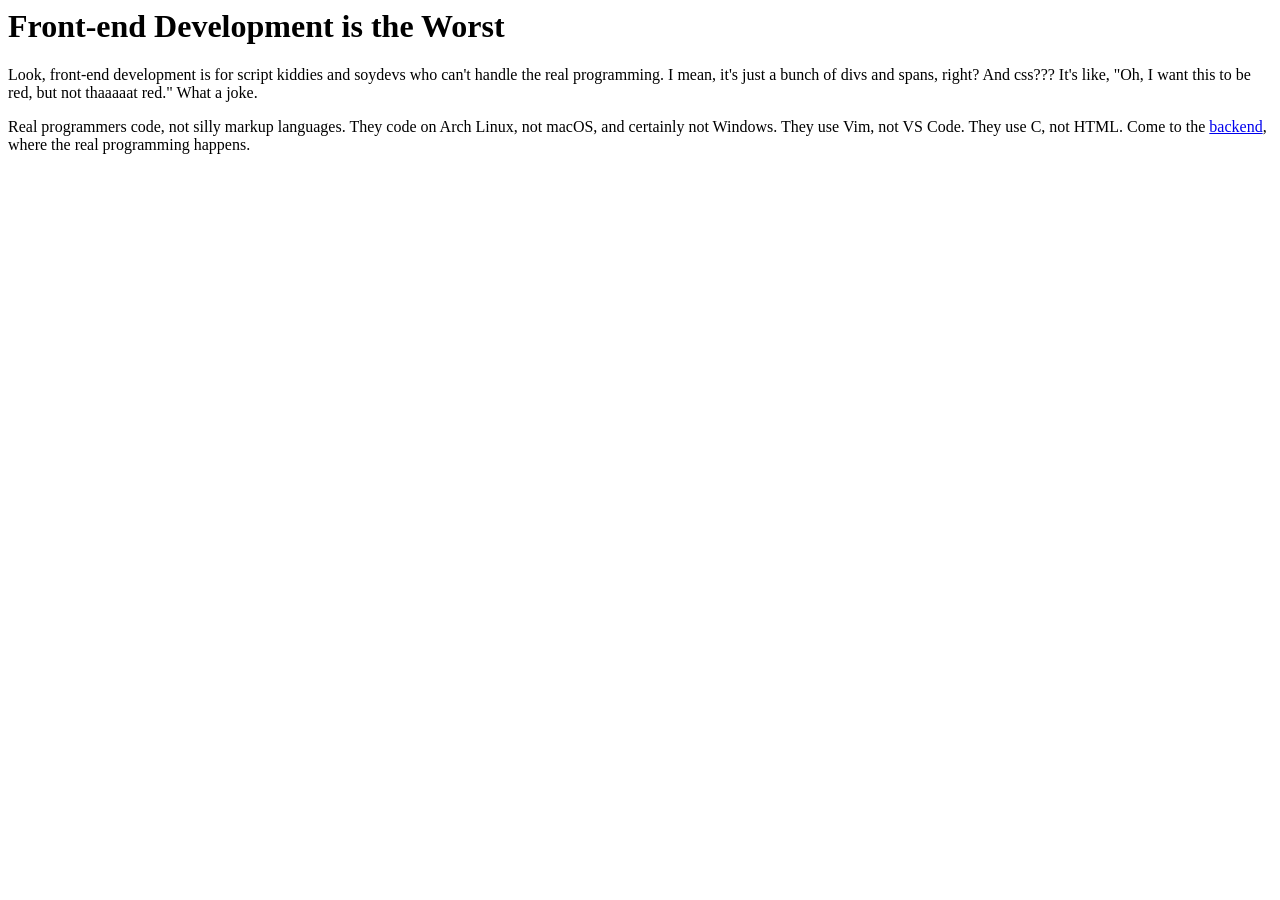
==== public/index.html @ ee1c75f1 "eee, basically everything got added" ====
<html>
  <head>
    <title>Why Frontend Development Sucks</title>
    <link rel="stylesheet" href="/styles.css" />
  </head>
  <body>
    <h1>Front-end Development is the Worst</h1>
    <p>
      Look, front-end development is for script kiddies and soydevs who can't
      handle the real programming. I mean, it's just a bunch of divs and spans,
      right? And css??? It's like, "Oh, I want this to be red, but not thaaaaat
      red." What a joke.
    </p>
    <p>
      Real programmers code, not silly markup languages. They code on Arch
      Linux, not macOS, and certainly not Windows. They use Vim, not VS Code.
      They use C, not HTML. Come to the
      <a href="https://www.boot.dev">backend</a>, where the real programming
      happens.
    </p>
  </body>
</html>
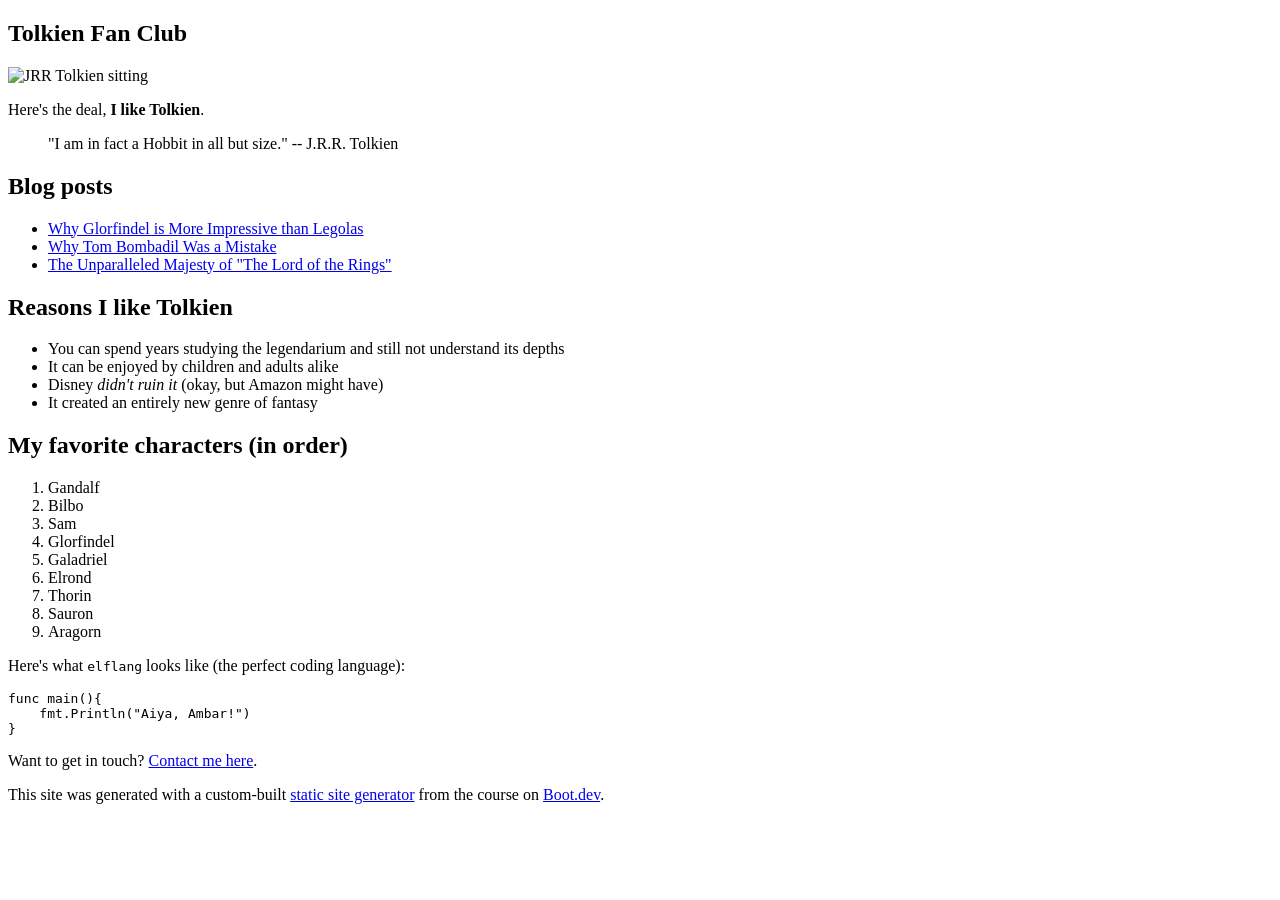
==== commit 97c4b4fc: "nearly finished static site generator, hosting left" ====
--- a/public/index.html
+++ b/public/index.html
@@ -1,22 +1,16 @@
+<!doctype html>
 <html>
   <head>
-    <title>Why Frontend Development Sucks</title>
-    <link rel="stylesheet" href="/styles.css" />
+    <meta charset="utf-8" />
+    <meta name="viewport" content="width=device-width, initial-scale=1" />
+    <title>Tolkien Fan Club</title>
+    <link href="/index.css" rel="stylesheet" />
   </head>
+
   <body>
-    <h1>Front-end Development is the Worst</h1>
-    <p>
-      Look, front-end development is for script kiddies and soydevs who can't
-      handle the real programming. I mean, it's just a bunch of divs and spans,
-      right? And css??? It's like, "Oh, I want this to be red, but not thaaaaat
-      red." What a joke.
-    </p>
-    <p>
-      Real programmers code, not silly markup languages. They code on Arch
-      Linux, not macOS, and certainly not Windows. They use Vim, not VS Code.
-      They use C, not HTML. Come to the
-      <a href="https://www.boot.dev">backend</a>, where the real programming
-      happens.
-    </p>
+    <article><div><h1>Tolkien Fan Club</h1><p><img src="/images/tolkien.png" alt="JRR Tolkien sitting"></img></p><p>Here's the deal, <b>I like Tolkien</b>.</p><blockquote>"I am in fact a Hobbit in all but size."  -- J.R.R. Tolkien</blockquote><h2>Blog posts</h2><ul><li><a href="/blog/glorfindel">Why Glorfindel is More Impressive than Legolas</a></li><li><a href="/blog/tom">Why Tom Bombadil Was a Mistake</a></li><li><a href="/blog/majesty">The Unparalleled Majesty of "The Lord of the Rings"</a></li></ul><h2>Reasons I like Tolkien</h2><ul><li>You can spend years studying the legendarium and still not understand its depths</li><li>It can be enjoyed by children and adults alike</li><li>Disney <i>didn't ruin it</i> (okay, but Amazon might have)</li><li>It created an entirely new genre of fantasy</li></ul><h2>My favorite characters (in order)</h2><ol><li>Gandalf</li><li>Bilbo</li><li>Sam</li><li>Glorfindel</li><li>Galadriel</li><li>Elrond</li><li>Thorin</li><li>Sauron</li><li>Aragorn</li></ol><p>Here's what <code>elflang</code> looks like (the perfect coding language):</p><pre><code>func main(){
+    fmt.Println("Aiya, Ambar!")
+}
+</code></pre><p>Want to get in touch? <a href="/contact">Contact me here</a>.</p><p>This site was generated with a custom-built <a href="https://www.boot.dev/courses/build-static-site-generator-python">static site generator</a> from the course on <a href="https://www.boot.dev">Boot.dev</a>.</p></div></article>
   </body>
-</html>
+</html>
